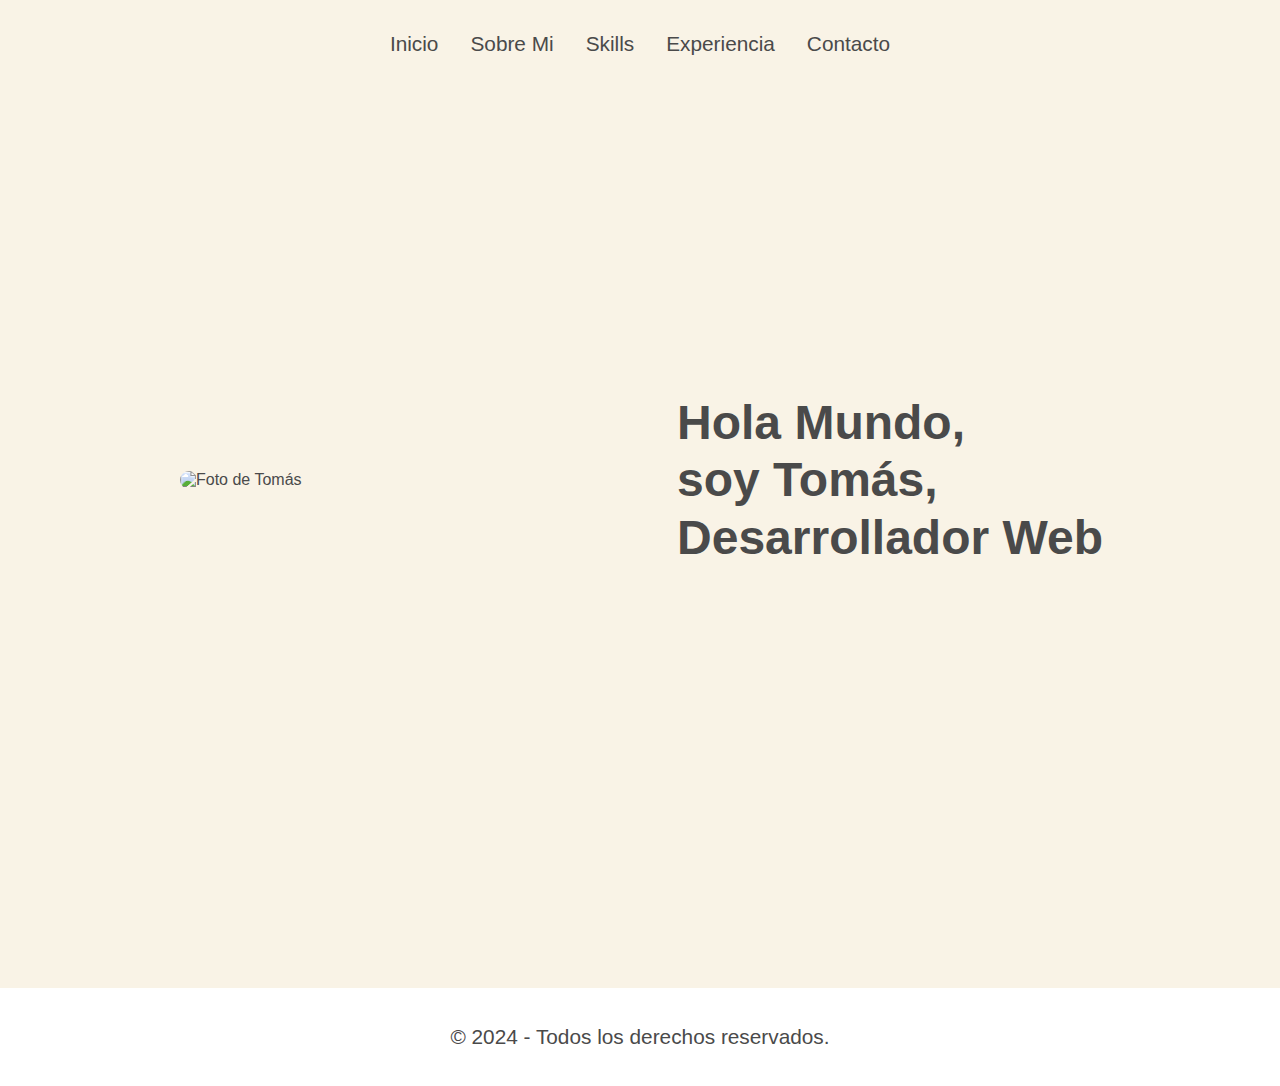
==== index.html @ 89b93ea0 "first commit" ====
<!DOCTYPE html>
<html lang="es">
  <head>
    <meta charset="UTF-8" />
    <meta name="viewport" content="width=device-width, initial-scale=1.0" />
    <title>Portafolio de Tomás - Desarrollador Web</title>
    <link rel="stylesheet" href="./css/styles.css" />
  </head>
  <body>
    <header>
      <nav>
        <ul>
          <li><a href="index.html">Inicio</a></li>
          <li><a href="sobreMi.html">Sobre Mi</a></li>
          <li><a href="skills.html">Skills</a></li>
          <li><a href="experiencia.html">Experiencia</a></li>
          <li><a href="contacto.html">Contacto</a></li>
        </ul>
      </nav>
    </header>

    <main>
      <section id="inicio">
        <div class="container">
          <img
            src="./images/tomas-foto1.png"
            alt="Foto de Tomás"
            class="profile-image"
          />
          <div class="intro-text">
            <h1>Hola Mundo,<br />soy Tomás,<br />Desarrollador Web</h1>
          </div>
        </div>
      </section>
    </main>

    <footer>
      <p>&copy; 2024 - Todos los derechos reservados.</p>
    </footer>
  </body>
</html>
---- css/styles.css ----
body {
  font-family: Arial, sans-serif;
  margin: 0;
  padding: 0;
  background-color: #f9f3e6;
  color: #4a4a4a;
}

header {
  position: sticky;
  background-color: #f9f3e6;
  padding: 1rem 0;
}

nav ul {
  list-style-type: none;
  display: flex;
  justify-content: center;
  padding: 0;
}

nav ul li {
  margin: 0 1rem;
  font-size: 1.3rem;
}

nav ul li a {
  text-decoration: none;
  color: #4a4a4a;
}
section {
  height: 100vh;
}

.container {
  display: flex;
  align-items: center;
  justify-content: center;
  height: 80vh;
  padding: 2rem;
}

.profile-image {
  width: 600px;
  height: auto;
  border-radius: 10px;
  margin-right: 20rem;
}

.intro-text {
  position: absolute;
  margin-left: 500px;
}

.intro-text h1 {
  font-size: 3rem;
  line-height: 1.2;
  margin: 0;
}

footer {
  font-size: 1.3rem;
  text-align: center;
  padding: 1rem 0;
  width: 100%;
  background-color: #ffffff;
}

@media (max-width: 900px) {
  .container {
    display: flex;
    flex-direction: column-reverse;
    align-items: center;
    justify-content: center;
    height: auto;
    padding: 2rem;
  }
  .profile-image {
    width: 600px;
    height: auto;
    margin-right: 0;
  }
  .intro-text {
    position: relative;
    padding: 1rem;
    margin-left: 0;
  }
}

@media (max-width: 768px) {
  nav ul li {
    margin: 0 1rem;
    font-size: 0.8rem;
  }
  .profile-image {
    width: 400px;
  }
  .intro-text {
    font-size: 1.5rem;
  }
  footer {
    font-size: 1rem;
  }
  .intro-text h1 {
    font-size: 2rem;
  }
}

@media (max-width: 416px) {
  .profile-image {
    width: 300px;
  }
}

/*sobre mi */

.sobre-mi-container {
  display: flex;
  justify-content: space-between;
  align-items: flex-start;
  padding: 4rem 2rem;
  height: auto;
}

.sobre-mi-texto,
.formacion {
  width: 45%;
}

.sobre-mi-texto h2,
.formacion h2 {
  font-size: 2.5rem;
  margin-bottom: 1rem;
}

.sobre-mi-texto p {
  font-size: 1.2rem;
  line-height: 1.6;
}

.formacion ul {
  list-style-type: none;
  padding: 0;
}

.formacion li {
  font-size: 1.2rem;
  margin-bottom: 0.5rem;
  padding-left: 1.5rem;
  position: relative;
}

.formacion li::before {
  content: "•";
  position: absolute;
  left: 0;
  color: #4a4a4a;
}

@media (max-width: 900px) {
  .sobre-mi-container {
    flex-direction: column;
    align-items: center;
  }
  .sobre-mi-texto,
  .formacion {
    width: 65%;
  }
}

@media (max-width: 768px) {
  .sobre-mi-container {
    flex-direction: column;
    align-items: center;
  }

  .sobre-mi-texto,
  .formacion {
    width: 60%;
    margin-bottom: 2rem;
  }

  .sobre-mi-texto h2,
  .formacion h2 {
    font-size: 2rem;
  }

  .sobre-mi-texto p,
  .formacion li {
    font-size: 1rem;
  }
}

/* Skills */
.skills-container {
  flex-direction: column;
  text-align: center;
  padding: 4rem 2rem;
}

.skills-container h2 {
  font-size: 3rem;
  margin-bottom: 3rem;
}

.skills-icons {
  display: flex;
  justify-content: center;
  align-items: center;
  flex-wrap: wrap;
  gap: 3rem;
}

.skills-icons img {
  width: 100px;
  height: 100px;
  object-fit: contain;
  transition: transform 0.3s ease;
}

.skills-icons img:hover {
  transform: scale(1.1);
}

@media (max-width: 768px) {
  .skills-container h2 {
    font-size: 2.5rem;
  }

  .skills-icons {
    gap: 2rem;
  }

  .skills-icons img {
    width: 80px;
    height: 80px;
  }
}

@media (max-width: 480px) {
  .skills-container h2 {
    font-size: 2rem;
  }

  .skills-icons {
    gap: 1.5rem;
  }

  .skills-icons img {
    width: 60px;
    height: 60px;
  }
}

/* Experiencia */
.experiencia-container {
  flex-direction: column;
  align-items: flex-start;
  text-align: left;
  padding: 4rem 2rem;
  max-width: 800px;
  margin: 0 auto;
}

.experiencia-container h2 {
  font-size: 3rem;
  margin-bottom: 2rem;
}

.experiencia-container p {
  font-size: 1.2rem;
  line-height: 1.6;
  margin-bottom: 2rem;
}

.btn-descargar {
  display: inline-block;
  background-color: #4a4a4a;
  color: #ffffff;
  padding: 0.8rem 1.5rem;
  text-decoration: none;
  border-radius: 5px;
  font-size: 1.1rem;
  transition: background-color 0.3s ease;
}

.btn-descargar:hover {
  background-color: #333333;
}

@media (max-width: 768px) {
  .experiencia-container h2 {
    font-size: 2.5rem;
  }

  .experiencia-container p {
    font-size: 1rem;
  }

  .btn-descargar {
    font-size: 1rem;
    padding: 0.7rem 1.3rem;
  }
}

@media (max-width: 480px) {
  .experiencia-container h2 {
    font-size: 2rem;
  }

  .experiencia-container p {
    font-size: 0.9rem;
  }

  .btn-descargar {
    font-size: 0.9rem;
    padding: 0.6rem 1.1rem;
  }
}

/* Contacto */
.contacto-container {
  flex-direction: column;
  align-items: center;
  padding: 4rem 2rem;
  max-width: 600px;
  margin: 0 auto;
}

.contacto-container h2 {
  font-size: 3rem;
  margin-bottom: 2rem;
}

.contacto-form {
  width: 100%;
  background-color: #5a5a5a;
  padding: 2rem;
  border-radius: 10px;
}

.form-group {
  margin-bottom: 1.5rem;
}

.form-group label {
  display: block;
  margin-bottom: 0.5rem;
  color: #ffffff;
}

.form-group input,
.form-group textarea {
  width: 95%;
  padding: 0.5rem;
  border: none;
  border-radius: 5px;
  font-size: 1rem;
}

.form-group textarea {
  height: 100px;
  resize: vertical;
}

.btn-enviar {
  display: block;
  width: 100%;
  padding: 0.8rem;
  background-color: #333333;
  color: #ffffff;
  border: none;
  border-radius: 5px;
  font-size: 1.1rem;
  cursor: pointer;
  transition: background-color 0.3s ease;
}

.btn-enviar:hover {
  background-color: #4a4a4a;
}

@media (max-width: 768px) {
  .contacto-container h2 {
    font-size: 2.5rem;
  }

  .contacto-form {
    padding: 1.5rem;
  }
}

@media (max-width: 480px) {
  .contacto-container h2 {
    font-size: 2rem;
  }

  .contacto-form {
    padding: 1rem;
  }

  .form-group input,
  .form-group textarea,
  .btn-enviar {
    font-size: 0.9rem;
  }
}
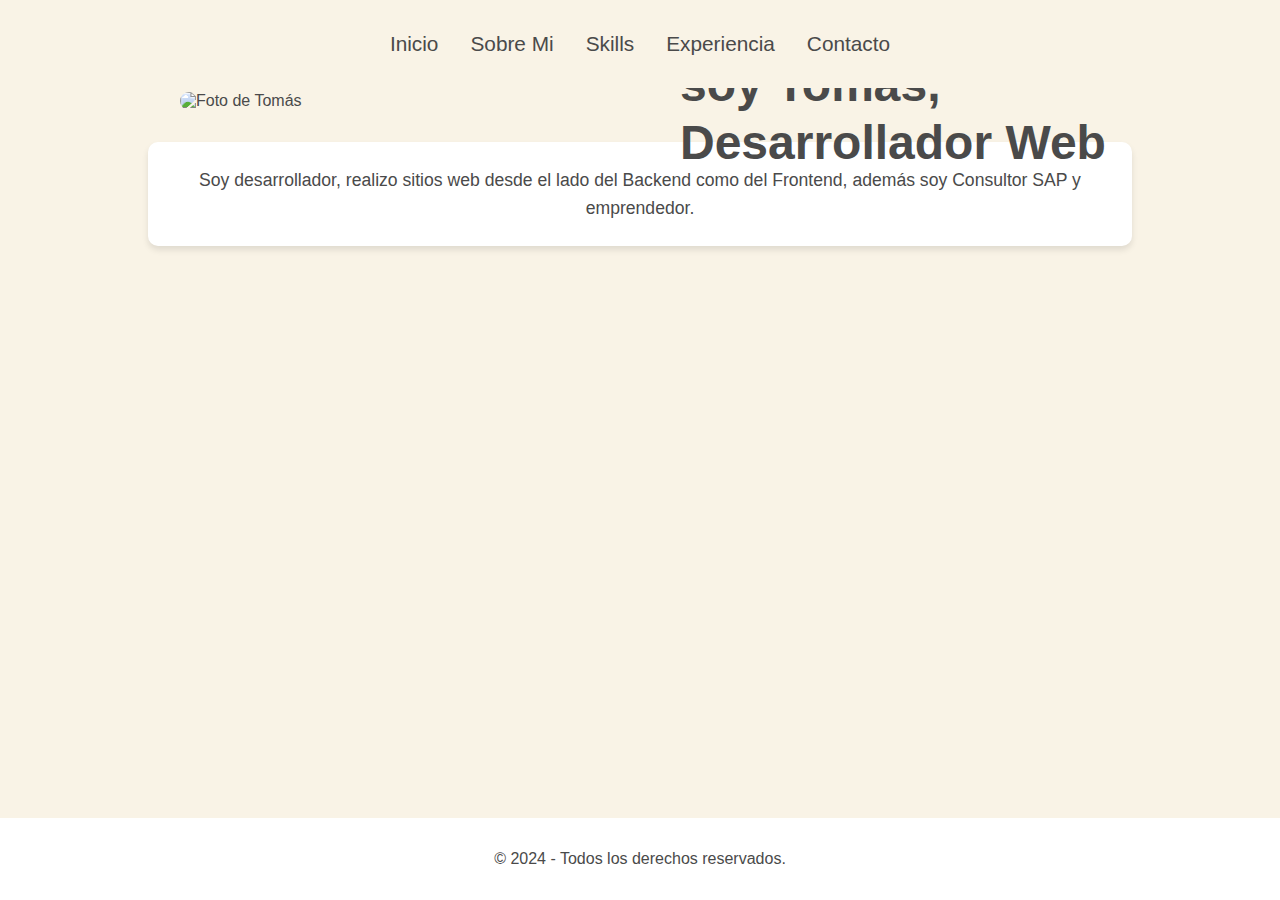
==== commit 00900c50: "featurne: portfolio V1.2" ====
--- a/index.html
+++ b/index.html
@@ -31,6 +31,12 @@
             <h1>Hola Mundo,<br />soy Tomás,<br />Desarrollador Web</h1>
           </div>
         </div>
+        <div class="descripcion-rectangulo">
+          <p>
+            Soy desarrollador, realizo sitios web desde el lado del Backend como
+            del Frontend, además soy Consultor SAP y emprendedor.
+          </p>
+        </div>
       </section>
     </main>
 
--- a/css/styles.css
+++ b/css/styles.css
@@ -4,12 +4,37 @@
   padding: 0;
   background-color: #f9f3e6;
   color: #4a4a4a;
+  min-height: 100vh;
+  display: flex;
+  flex-direction: column;
 }
 
 header {
-  position: sticky;
+  position: fixed;
+  top: 0;
+  left: 0;
+  right: 0;
   background-color: #f9f3e6;
   padding: 1rem 0;
+  z-index: 1000;
+}
+
+main {
+  flex-grow: 1;
+  margin-top: 60px;
+  margin-bottom: 60px;
+  padding: 0 1rem; /* Añadido padding horizontal */
+}
+
+footer {
+  bottom: 0;
+  left: 0;
+  right: 0;
+  font-size: 1rem;
+  text-align: center;
+  padding: 1rem 0;
+  background-color: #ffffff;
+  z-index: 1000;
 }
 
 nav ul {
@@ -20,121 +45,73 @@
 }
 
 nav ul li {
-  margin: 0 1rem;
-  font-size: 1.3rem;
+  margin: 0 0.5rem;
 }
 
 nav ul li a {
   text-decoration: none;
   color: #4a4a4a;
 }
-section {
-  height: 100vh;
+
+#inicio {
+  display: flex;
+  flex-direction: column;
+  align-items: center;
 }
 
 .container {
   display: flex;
+  flex-direction: column-reverse;
   align-items: center;
-  justify-content: center;
-  height: 80vh;
   padding: 2rem;
 }
 
 .profile-image {
-  width: 600px;
+  width: 300px;
   height: auto;
   border-radius: 10px;
-  margin-right: 20rem;
+  margin-bottom: 2rem;
 }
 
 .intro-text {
-  position: absolute;
-  margin-left: 500px;
+  text-align: center;
+  margin-bottom: 2rem;
 }
 
 .intro-text h1 {
-  font-size: 3rem;
+  font-size: 2rem;
   line-height: 1.2;
   margin: 0;
 }
 
-footer {
-  font-size: 1.3rem;
-  text-align: center;
-  padding: 1rem 0;
-  width: 100%;
-  background-color: #ffffff;
-}
-
-@media (max-width: 900px) {
-  .container {
-    display: flex;
-    flex-direction: column-reverse;
-    align-items: center;
-    justify-content: center;
-    height: auto;
-    padding: 2rem;
-  }
-  .profile-image {
-    width: 600px;
-    height: auto;
-    margin-right: 0;
-  }
-  .intro-text {
-    position: relative;
-    padding: 1rem;
-    margin-left: 0;
-  }
-}
-
-@media (max-width: 768px) {
-  nav ul li {
-    margin: 0 1rem;
-    font-size: 0.8rem;
-  }
-  .profile-image {
-    width: 400px;
-  }
-  .intro-text {
-    font-size: 1.5rem;
-  }
-  footer {
-    font-size: 1rem;
-  }
-  .intro-text h1 {
-    font-size: 2rem;
-  }
-}
-
-@media (max-width: 416px) {
-  .profile-image {
-    width: 300px;
-  }
-}
-
-/*sobre mi */
-
+/* Sobre mi */
 .sobre-mi-container {
   display: flex;
-  justify-content: space-between;
-  align-items: flex-start;
-  padding: 4rem 2rem;
-  height: auto;
+  flex-direction: column;
+  align-items: center;
+
+  padding: 2rem;
 }
 
 .sobre-mi-texto,
 .formacion {
-  width: 45%;
+  width: 100%;
+  margin-bottom: 2rem;
+  background-color: #ffffff;
+  border-radius: 10px;
+  padding: 1rem;
+  box-shadow: 0 4px 6px rgba(0, 0, 0, 0.1);
 }
 
 .sobre-mi-texto h2,
 .formacion h2 {
-  font-size: 2.5rem;
+  font-size: 2rem;
   margin-bottom: 1rem;
 }
 
-.sobre-mi-texto p {
-  font-size: 1.2rem;
+.sobre-mi-texto p,
+.formacion li {
+  font-size: 1rem;
   line-height: 1.6;
 }
 
@@ -144,63 +121,19 @@
 }
 
 .formacion li {
-  font-size: 1.2rem;
   margin-bottom: 0.5rem;
-  padding-left: 1.5rem;
-  position: relative;
-}
-
-.formacion li::before {
-  content: "•";
-  position: absolute;
-  left: 0;
-  color: #4a4a4a;
-}
-
-@media (max-width: 900px) {
-  .sobre-mi-container {
-    flex-direction: column;
-    align-items: center;
-  }
-  .sobre-mi-texto,
-  .formacion {
-    width: 65%;
-  }
-}
-
-@media (max-width: 768px) {
-  .sobre-mi-container {
-    flex-direction: column;
-    align-items: center;
-  }
-
-  .sobre-mi-texto,
-  .formacion {
-    width: 60%;
-    margin-bottom: 2rem;
-  }
-
-  .sobre-mi-texto h2,
-  .formacion h2 {
-    font-size: 2rem;
-  }
-
-  .sobre-mi-texto p,
-  .formacion li {
-    font-size: 1rem;
-  }
 }
 
 /* Skills */
 .skills-container {
   flex-direction: column;
   text-align: center;
-  padding: 4rem 2rem;
+  padding: 2rem;
 }
 
 .skills-container h2 {
-  font-size: 3rem;
-  margin-bottom: 3rem;
+  font-size: 2rem;
+  margin-bottom: 2rem;
 }
 
 .skills-icons {
@@ -208,12 +141,12 @@
   justify-content: center;
   align-items: center;
   flex-wrap: wrap;
-  gap: 3rem;
+  gap: 1.5rem;
 }
 
 .skills-icons img {
-  width: 100px;
-  height: 100px;
+  width: 60px;
+  height: 60px;
   object-fit: contain;
   transition: transform 0.3s ease;
 }
@@ -222,65 +155,38 @@
   transform: scale(1.1);
 }
 
-@media (max-width: 768px) {
-  .skills-container h2 {
-    font-size: 2.5rem;
-  }
-
-  .skills-icons {
-    gap: 2rem;
-  }
-
-  .skills-icons img {
-    width: 80px;
-    height: 80px;
-  }
-}
-
-@media (max-width: 480px) {
-  .skills-container h2 {
-    font-size: 2rem;
-  }
-
-  .skills-icons {
-    gap: 1.5rem;
-  }
-
-  .skills-icons img {
-    width: 60px;
-    height: 60px;
-  }
-}
-
 /* Experiencia */
 .experiencia-container {
-  flex-direction: column;
-  align-items: flex-start;
+  background-color: #ffffff;
+  border-radius: 10px;
+  box-shadow: 0 4px 6px rgba(0, 0, 0, 0.1);
+  padding: 2rem;
+  max-width: 800px;
+  margin: 4rem auto; /* Aumentado el margen vertical */
   text-align: left;
-  padding: 4rem 2rem;
-  max-width: 800px;
-  margin: 0 auto;
 }
 
 .experiencia-container h2 {
-  font-size: 3rem;
-  margin-bottom: 2rem;
+  font-size: 2rem;
+  margin-bottom: 1.5rem;
+  color: #4a4a4a;
 }
 
 .experiencia-container p {
-  font-size: 1.2rem;
+  font-size: 0.9rem;
   line-height: 1.6;
-  margin-bottom: 2rem;
+  margin-bottom: 1.5rem;
+  color: #4a4a4a;
 }
 
 .btn-descargar {
   display: inline-block;
   background-color: #4a4a4a;
   color: #ffffff;
-  padding: 0.8rem 1.5rem;
+  padding: 0.6rem 1.1rem;
   text-decoration: none;
   border-radius: 5px;
-  font-size: 1.1rem;
+  font-size: 0.9rem;
   transition: background-color 0.3s ease;
 }
 
@@ -288,120 +194,258 @@
   background-color: #333333;
 }
 
-@media (max-width: 768px) {
-  .experiencia-container h2 {
+/* Media Queries para tablets */
+@media (min-width: 768px) {
+  nav ul li {
+    margin: 0 1rem;
+    font-size: 1.3rem;
+  }
+
+  .profile-image {
+    width: 400px;
+  }
+
+  .intro-text h1 {
     font-size: 2.5rem;
   }
 
+  .sobre-mi-texto,
+  .formacion {
+    width: 80%;
+  }
+
+  .sobre-mi-texto h2,
+  .formacion h2,
+  .skills-container h2,
+  .experiencia-container h2,
+  .contacto-container h2 {
+    font-size: 2.5rem;
+  }
+
+  .sobre-mi-texto p,
+  .formacion li,
   .experiencia-container p {
     font-size: 1rem;
   }
 
-  .btn-descargar {
+  .skills-icons img {
+    width: 80px;
+    height: 80px;
+  }
+
+  .btn-descargar,
+  .btn-enviar {
     font-size: 1rem;
-    padding: 0.7rem 1.3rem;
-  }
-}
-
-@media (max-width: 480px) {
-  .experiencia-container h2 {
-    font-size: 2rem;
+  }
+
+  .descripcion-cuadrado {
+    width: 400px;
+  }
+
+  .descripcion-cuadrado p {
+    font-size: 1rem;
+  }
+
+  .experiencia-container {
+    padding: 3rem;
+    margin: 5rem auto; /* Aumentado el margen vertical para tablets */
+  }
+}
+
+/* Media Queries para escritorio */
+@media (min-width: 1024px) {
+  .container {
+    flex-direction: row;
+    justify-content: space-between;
+  }
+
+  .profile-image {
+    width: 600px;
+    margin-right: 20rem;
+    margin-bottom: 0;
+  }
+
+  .intro-text {
+    position: absolute;
+    margin-left: 500px;
+    text-align: left;
+  }
+
+  .intro-text h1 {
+    font-size: 3rem;
+  }
+
+  .sobre-mi-container {
+    flex-direction: row;
+    justify-content: space-between;
+    align-items: flex-start;
+    flex-wrap: wrap;
+    gap: 2rem;
+  }
+
+  .sobre-mi-texto,
+  .formacion {
+    height: 200px;
+    width: 45%;
+    margin-bottom: 0;
+  }
+
+  .skills-container h2,
+  .experiencia-container h2,
+  .contacto-container h2 {
+    font-size: 3rem;
+  }
+
+  .skills-icons img {
+    width: 100px;
+    height: 100px;
+  }
+
+  .experiencia-container,
+  .contacto-container {
+    max-width: 800px;
   }
 
   .experiencia-container p {
-    font-size: 0.9rem;
-  }
-
-  .btn-descargar {
-    font-size: 0.9rem;
-    padding: 0.6rem 1.1rem;
-  }
-}
-
-/* Contacto */
+    font-size: 1.2rem;
+  }
+
+  .btn-descargar,
+  .btn-enviar {
+    font-size: 1.1rem;
+  }
+
+  .descripcion-cuadrado {
+    width: 500px;
+  }
+
+  .descripcion-cuadrado p {
+    font-size: 1.1rem;
+  }
+
+  .experiencia-container {
+    padding: 4rem;
+    margin: 6rem auto; /* Aumentado el margen vertical para escritorio */
+  }
+}
+
+.descripcion-rectangulo {
+  background-color: #ffffff;
+  border-radius: 10px;
+  padding: 1.5rem;
+  max-width: 75%;
+  text-align: center;
+  box-shadow: 0 4px 6px rgba(0, 0, 0, 0.1);
+}
+
+.descripcion-rectangulo p {
+  margin: 0;
+  font-size: 0.9rem;
+  line-height: 1.6;
+}
+
+/* Media Queries para tablets */
+@media (min-width: 768px) {
+  .descripcion-rectangulo p {
+    font-size: 1rem;
+  }
+}
+
+/* Media Queries para escritorio */
+@media (min-width: 1024px) {
+  .descripcion-rectangulo p {
+    font-size: 1.1rem;
+  }
+}
+
+.descripcion-cuadrado {
+  background-color: #ffffff;
+  border: 2px solid #4a4a4a;
+  border-radius: 10px;
+  padding: 1.5rem;
+  margin-top: 2rem;
+  max-width: 90%;
+  width: 300px;
+  text-align: center;
+  box-shadow: 0 4px 6px rgba(0, 0, 0, 0.1);
+}
+
+.descripcion-cuadrado p {
+  margin: 0;
+  font-size: 0.9rem;
+  line-height: 1.6;
+}
+
+/* Estilos para el formulario de contacto */
 .contacto-container {
+  background-color: #ffffff;
+  border-radius: 10px;
+  box-shadow: 0 4px 6px rgba(0, 0, 0, 0.1);
+  padding: 2rem;
+  max-width: 400px;
+  margin: 4rem auto;
+}
+
+.contacto-container h2 {
+  font-size: 2rem;
+  margin-bottom: 1.5rem;
+  color: #4a4a4a;
+  text-align: center;
+}
+
+.contacto-form {
+  display: flex;
   flex-direction: column;
-  align-items: center;
-  padding: 4rem 2rem;
-  max-width: 600px;
-  margin: 0 auto;
-}
-
-.contacto-container h2 {
-  font-size: 3rem;
-  margin-bottom: 2rem;
-}
-
-.contacto-form {
-  width: 100%;
-  background-color: #5a5a5a;
-  padding: 2rem;
-  border-radius: 10px;
 }
 
 .form-group {
-  margin-bottom: 1.5rem;
+  margin-bottom: 1rem;
 }
 
 .form-group label {
   display: block;
   margin-bottom: 0.5rem;
-  color: #ffffff;
+  color: #4a4a4a;
 }
 
 .form-group input,
 .form-group textarea {
-  width: 95%;
+  width: 100%;
   padding: 0.5rem;
+  border: 1px solid #ccc;
+  border-radius: 5px;
+  font-size: 1rem;
+}
+
+.form-group textarea {
+  height: 100px;
+  resize: vertical;
+}
+
+.btn-enviar {
+  background-color: #4a4a4a;
+  color: #ffffff;
+  padding: 0.6rem 1.1rem;
   border: none;
   border-radius: 5px;
   font-size: 1rem;
-}
-
-.form-group textarea {
-  height: 100px;
-  resize: vertical;
-}
-
-.btn-enviar {
-  display: block;
-  width: 100%;
-  padding: 0.8rem;
-  background-color: #333333;
-  color: #ffffff;
-  border: none;
-  border-radius: 5px;
-  font-size: 1.1rem;
   cursor: pointer;
   transition: background-color 0.3s ease;
 }
 
 .btn-enviar:hover {
-  background-color: #4a4a4a;
-}
-
-@media (max-width: 768px) {
-  .contacto-container h2 {
-    font-size: 2.5rem;
-  }
-
-  .contacto-form {
-    padding: 1.5rem;
-  }
-}
-
-@media (max-width: 480px) {
-  .contacto-container h2 {
-    font-size: 2rem;
-  }
-
-  .contacto-form {
-    padding: 1rem;
-  }
-
-  .form-group input,
-  .form-group textarea,
-  .btn-enviar {
-    font-size: 0.9rem;
-  }
-}
+  background-color: #333333;
+}
+
+/* Media Queries para tablets y escritorio */
+@media (min-width: 768px) {
+  .contacto-container {
+    padding: 3rem;
+  }
+}
+
+@media (min-width: 1024px) {
+  .contacto-container {
+    padding: 4rem;
+  }
+}
